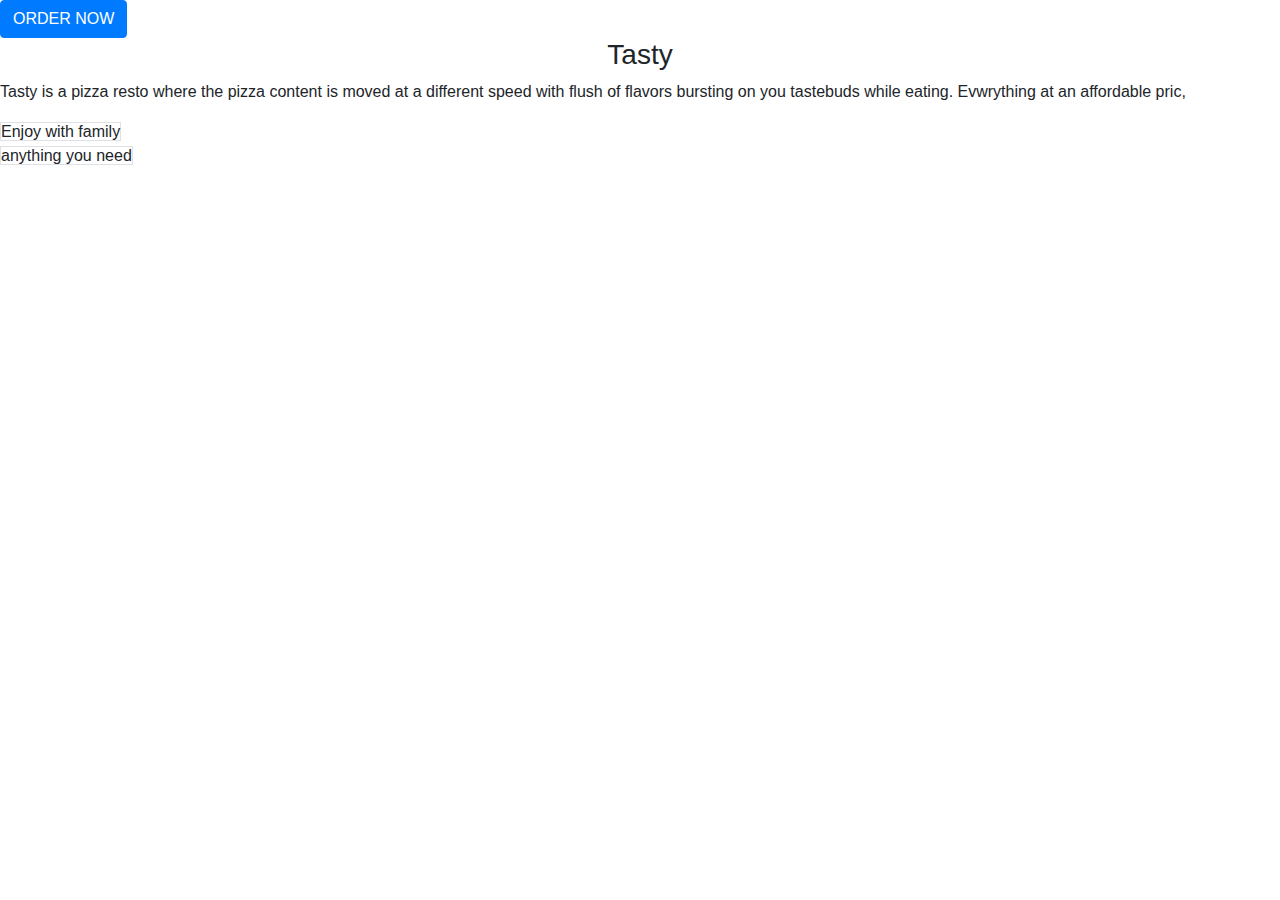
==== index.html @ 25ba49a2 "parallax window" ====
<!DOCTYPE html>
<html lang="en">

<head>
    <meta charset="UTF-8">
    <meta name="viewport" content="width=device-width, initial-scale=1.0">
    <link rel="stylesheet" href="https://maxcdn.bootstrapcdn.com/bootstrap/4.0.0/css/bootstrap.min.css" integrity="sha384-Gn5384xqQ1aoWXA+058RXPxPg6fy4IWvTNh0E263XmFcJlSAwiGgFAW/dAiS6JXm" crossorigin="anonymous">
    <link rel="stylesheet" href="index.css">
    <title>Document</title>
</head>

<body>
    <div class="bgimg-1">
        <div class="caption">
            <button type="button" class="btn btn-primary" href="htmlorder.html"> ORDER NOW</button>
        </div>
    </div>
    <div class="description">
        <h3 style="text-align:center;">Tasty</h3>
        <p>Tasty is a pizza resto where the pizza content is moved at a different speed with flush of flavors bursting on you tastebuds while eating. Evwrything at an affordable pric, </p>
    </div>
    <div class="bgimg-2">
        <div class="caption">
            <span class="border">Enjoy with family</span>
        </div>
    </div>
    <div class="bgimg-3">
        <div class="caption">
            <span class="border">anything you need</span>
        </div>
    </div>
    <script src="https://code.jquery.com/jquery-3.2.1.slim.min.js" integrity="sha384-KJ3o2DKtIkvYIK3UENzmM7KCkRr/rE9/Qpg6aAZGJwFDMVNA/GpGFF93hXpG5KkN" crossorigin="anonymous"></script>
    <script src="https://cdnjs.cloudflare.com/ajax/libs/popper.js/1.12.9/umd/popper.min.js" integrity="sha384-ApNbgh9B+Y1QKtv3Rn7W3mgPxhU9K/ScQsAP7hUibX39j7fakFPskvXusvfa0b4Q" crossorigin="anonymous"></script>
    <script src="https://maxcdn.bootstrapcdn.com/bootstrap/4.0.0/js/bootstrap.min.js" integrity="sha384-JZR6Spejh4U02d8jOt6vLEHfe/JQGiRRSQQxSfFWpi1MquVdAyjUar5+76PVCmYl" crossorigin="anonymous"></script>
</body>

</html>
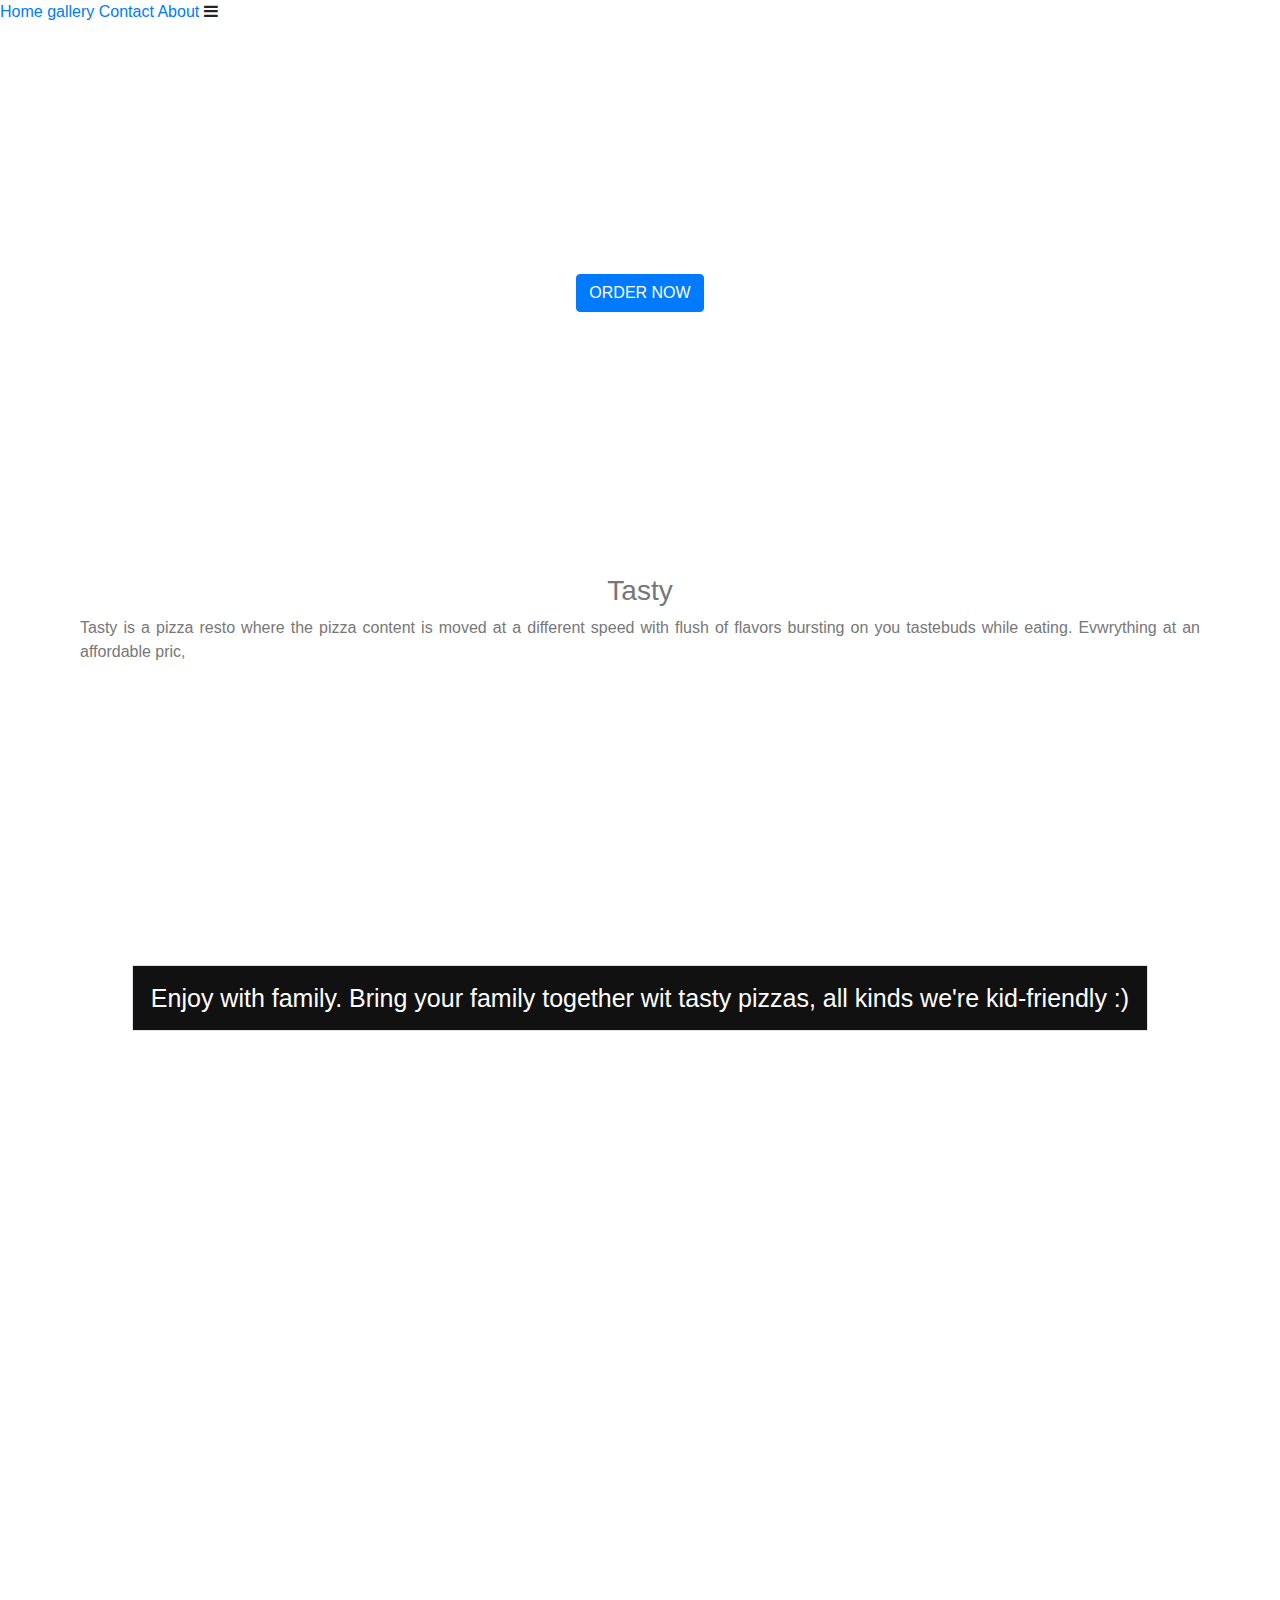
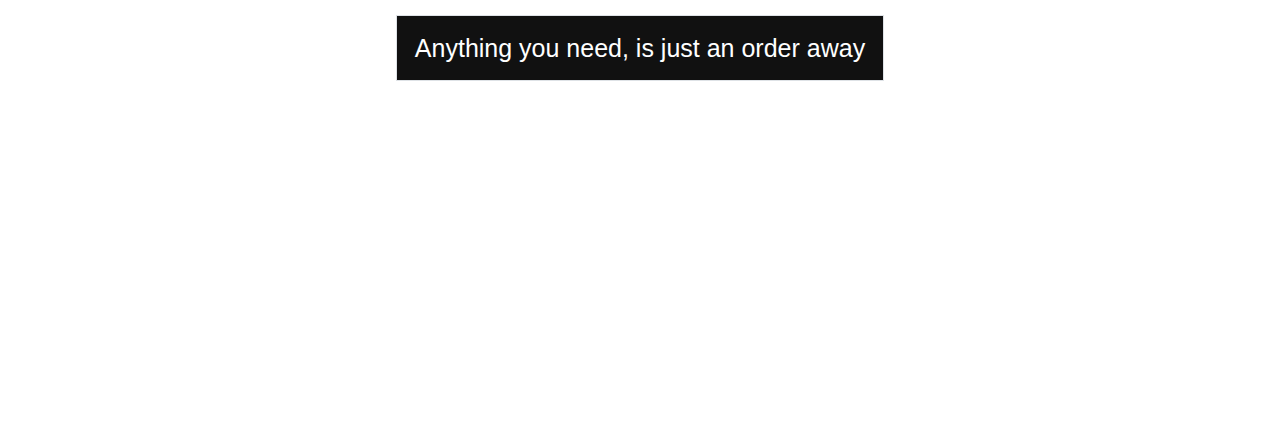
==== commit f1019738: "added navigation bar" ====
--- a/index.html
+++ b/index.html
@@ -6,10 +6,19 @@
     <meta name="viewport" content="width=device-width, initial-scale=1.0">
     <link rel="stylesheet" href="https://maxcdn.bootstrapcdn.com/bootstrap/4.0.0/css/bootstrap.min.css" integrity="sha384-Gn5384xqQ1aoWXA+058RXPxPg6fy4IWvTNh0E263XmFcJlSAwiGgFAW/dAiS6JXm" crossorigin="anonymous">
     <link rel="stylesheet" href="index.css">
+    <link rel="stylesheet" href="https://cdnjs.cloudflare.com/ajax/libs/font-awesome/4.7.0/css/font-awesome.min.css">
     <title>Document</title>
 </head>
 
 <body>
+    <div class="topnav" id="myTopnav">
+        <a href="#home" class="active">Home</a>
+        <a href="#news">gallery </a>
+        <a href="#contact">Contact</a>
+        <a href="#about">About</a>
+        <i class="fa fa-bars"></i>
+        </a>
+    </div>
     <div class="bgimg-1">
         <div class="caption">
             <button type="button" class="btn btn-primary" href="htmlorder.html"> ORDER NOW</button>
@@ -20,13 +29,13 @@
         <p>Tasty is a pizza resto where the pizza content is moved at a different speed with flush of flavors bursting on you tastebuds while eating. Evwrything at an affordable pric, </p>
     </div>
     <div class="bgimg-2">
-        <div class="caption">
-            <span class="border">Enjoy with family</span>
+        <div class="caption" id="about">
+            <span class="border">Enjoy with family. Bring your family together wit tasty pizzas, all kinds we're kid-friendly :) </span>
         </div>
     </div>
     <div class="bgimg-3">
         <div class="caption">
-            <span class="border">anything you need</span>
+            <span class="border" id="about">Anything you need, is just an order away</span>
         </div>
     </div>
     <script src="https://code.jquery.com/jquery-3.2.1.slim.min.js" integrity="sha384-KJ3o2DKtIkvYIK3UENzmM7KCkRr/rE9/Qpg6aAZGJwFDMVNA/GpGFF93hXpG5KkN" crossorigin="anonymous"></script>
--- a/index.css
+++ b/index.css
@@ -0,0 +1,57 @@
+        * {
+            margin: 0;
+            padding: 0;
+            box-sizing: border-box;
+        }
+        
+        .bgimg-1 {
+            background-image: url(http://ipicturee.com/wp-content/uploads/2013/12/delicious-pizza-photo-hd-widescreen-wallpaper.jpg);
+            min-height: 500px;
+        }
+        
+        .bgimg-2 {
+            background-image: url(https://www.fda.gov/files/family-eating-meal-1600x900-iStock61399078.png);
+            min-height: 500px;
+        }
+        
+        .bgimg-3 {
+            background-image: url(https://image.freepik.com/free-vector/pizza-menu-vector-set-collection-graphic-design_144089-95.jpg);
+            min-height: 800px;
+        }
+        
+        .bgimg-1,
+        .bgimg-2,
+        .bgimg-3 {
+            background-attachment: fixed;
+            position: relative;
+            background-size: cover;
+            background-position: center;
+            background-repeat: no-repeat;
+        }
+        
+        div {
+            display: block;
+        }
+        
+        .caption {
+            position: absolute;
+            text-align: center;
+            left: 0;
+            top: 50%;
+            width: 100%;
+        }
+        
+        .caption span.border {
+            background-color: #111;
+            color: #fff;
+            padding: 18px;
+            font-size: 25px;
+        }
+        
+        .description {
+            color: #777;
+            background-color: white;
+            text-align: center;
+            padding: 50px 80px;
+            text-align: justify;
+        }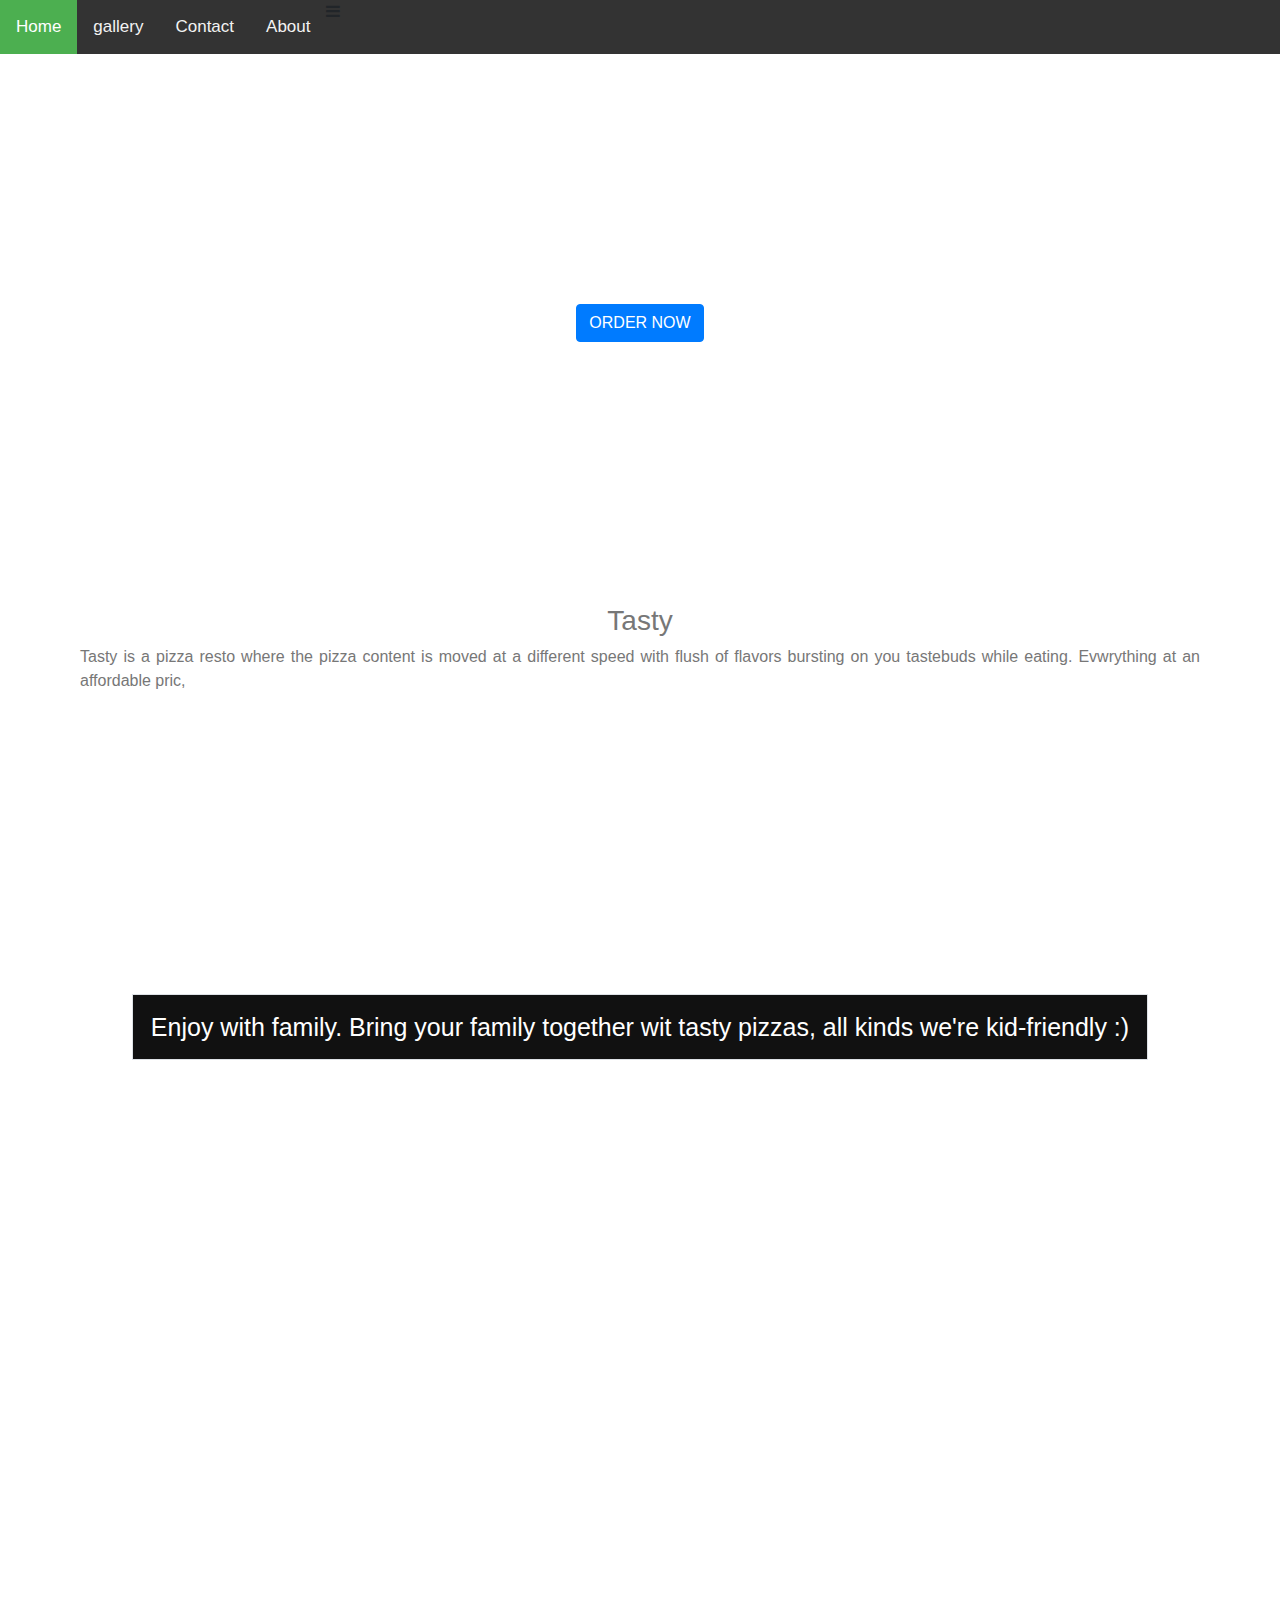
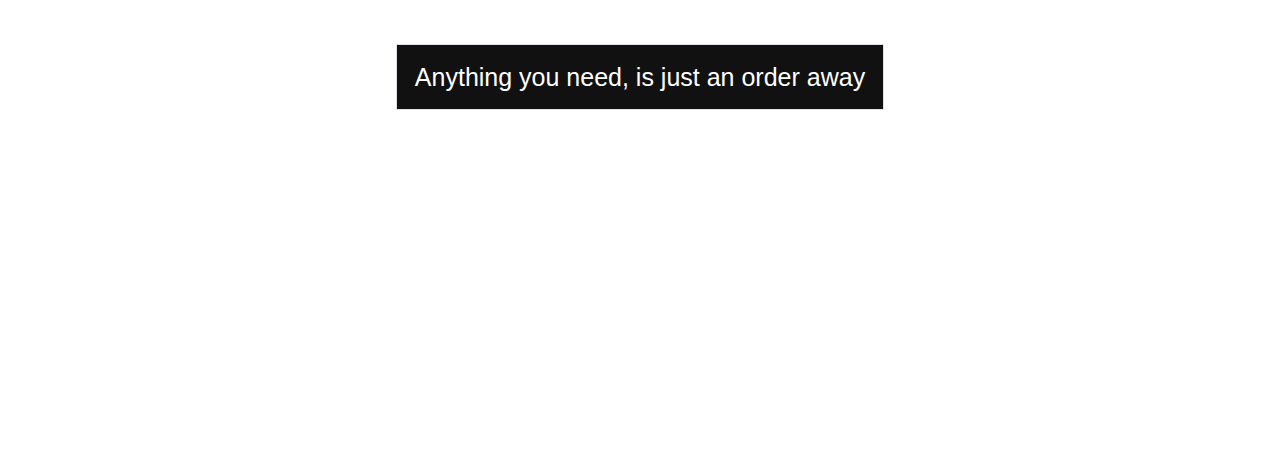
==== commit 56268376: "final commit" ====
--- a/index.html
+++ b/index.html
@@ -21,7 +21,7 @@
     </div>
     <div class="bgimg-1">
         <div class="caption">
-            <button type="button" class="btn btn-primary" href="htmlorder.html"> ORDER NOW</button>
+            <button type="button" class="btn btn-primary" href="order.html"> ORDER NOW</button>
         </div>
     </div>
     <div class="description">
--- a/index.css
+++ b/index.css
@@ -2,6 +2,35 @@
             margin: 0;
             padding: 0;
             box-sizing: border-box;
+        }
+        
+        .topnav {
+            overflow: hidden;
+            background-color: #333;
+        }
+        
+        .topnav a {
+            float: left;
+            display: block;
+            color: #f2f2f2;
+            text-align: center;
+            padding: 14px 16px;
+            text-decoration: none;
+            font-size: 17px;
+        }
+        
+        .topnav a:hover {
+            background-color: #ddd;
+            color: black;
+        }
+        
+        .topnav a.active {
+            background-color: #4CAF50;
+            color: white;
+        }
+        
+        .topnav .icon {
+            display: none;
         }
         
         .bgimg-1 {
@@ -54,4 +83,30 @@
             text-align: center;
             padding: 50px 80px;
             text-align: justify;
+        }
+        
+        @media screen and (max-width: 600px) {
+            .topnav a:not(:first-child) {
+                display: none;
+            }
+            .topnav a.icon {
+                float: right;
+                display: block;
+            }
+        }
+        
+        @media screen and (max-width: 600px) {
+            .topnav.responsive {
+                position: relative;
+            }
+            .topnav.responsive .icon {
+                position: absolute;
+                right: 0;
+                top: 0;
+            }
+            .topnav.responsive a {
+                float: none;
+                display: block;
+                text-align: left;
+            }
         }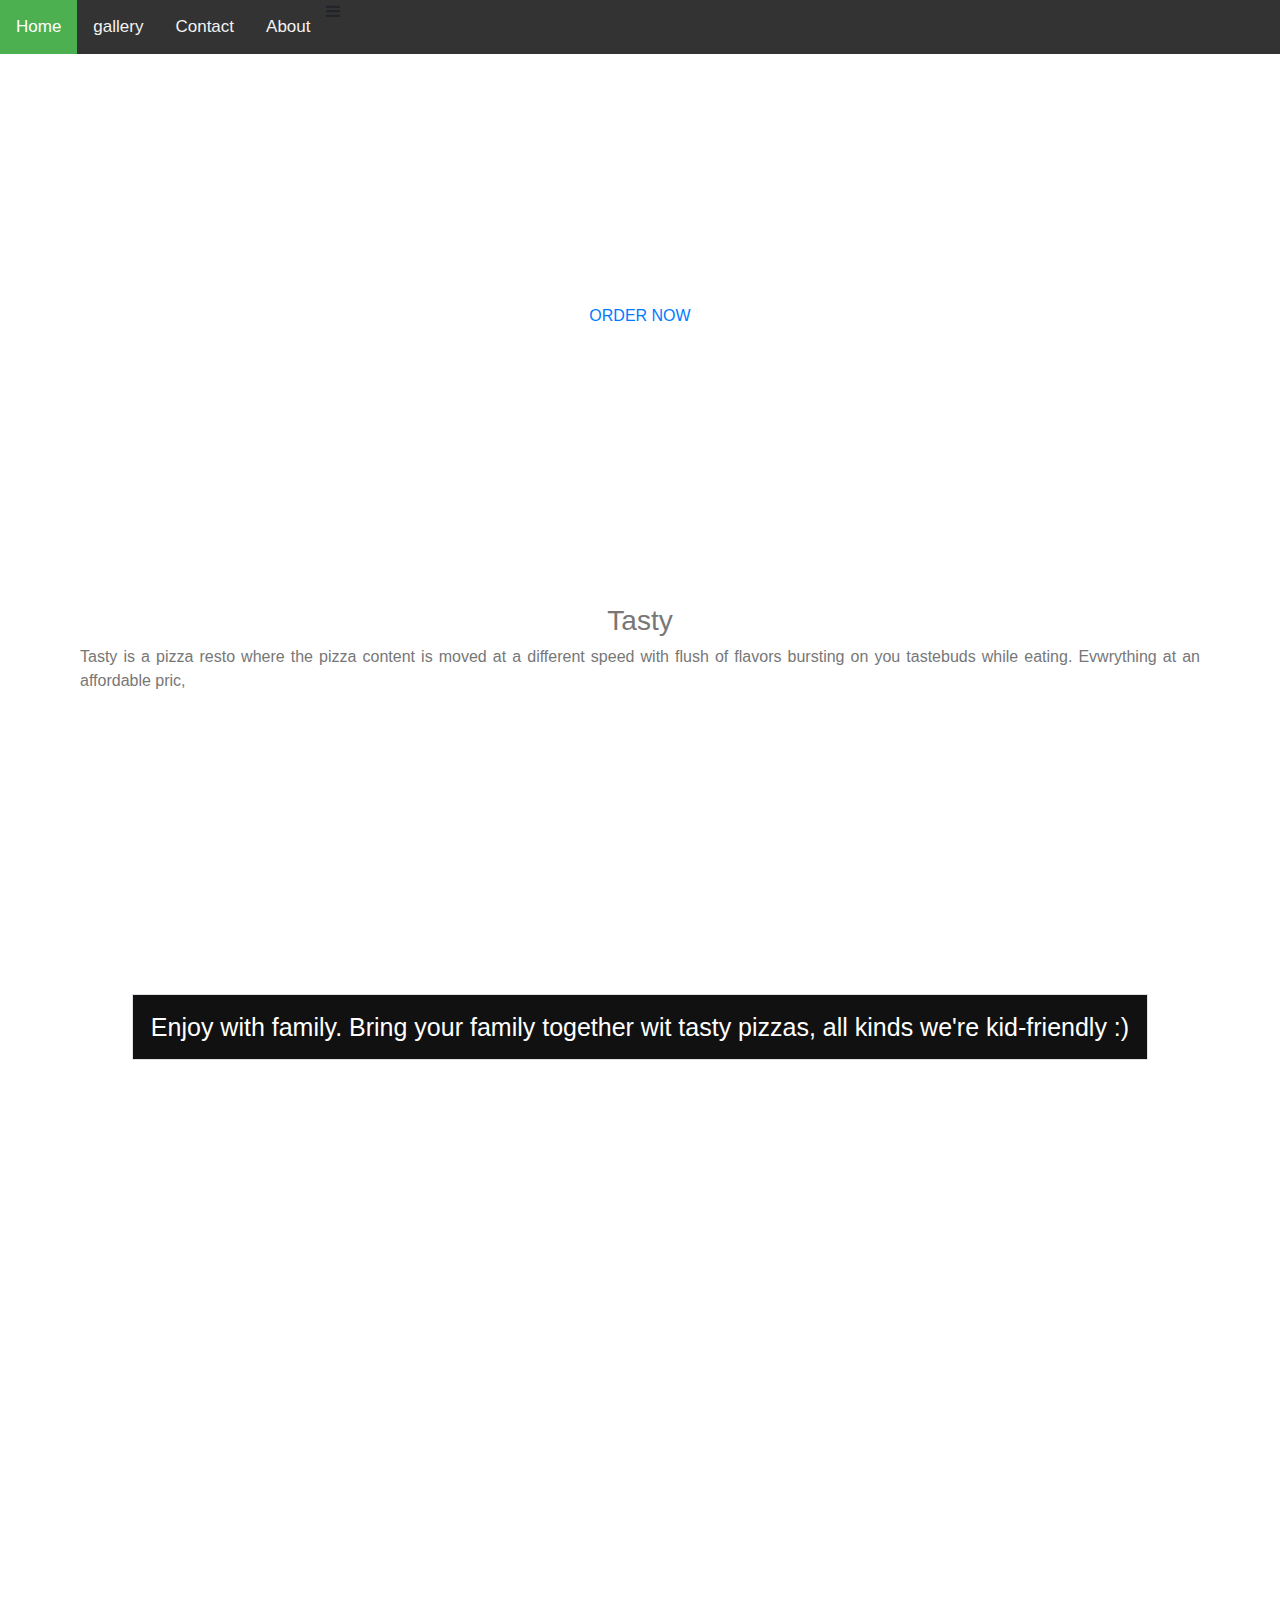
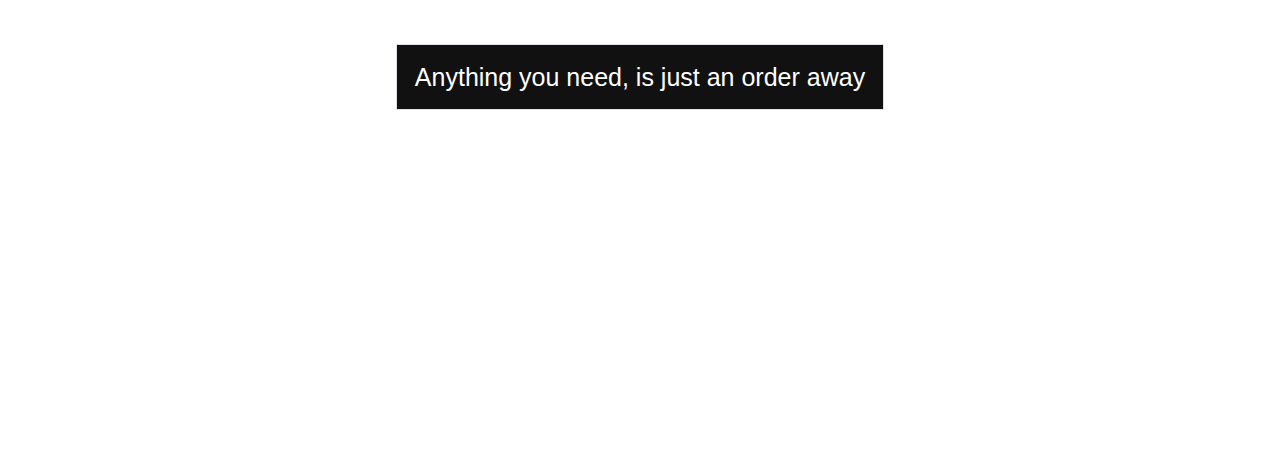
==== commit 64fa88dc: "added a link to order form" ====
--- a/index.html
+++ b/index.html
@@ -21,7 +21,7 @@
     </div>
     <div class="bgimg-1">
         <div class="caption">
-            <button type="button" class="btn btn-primary" href="order.html"> ORDER NOW</button>
+            <a href="order.html"> ORDER NOW</a>
         </div>
     </div>
     <div class="description">
